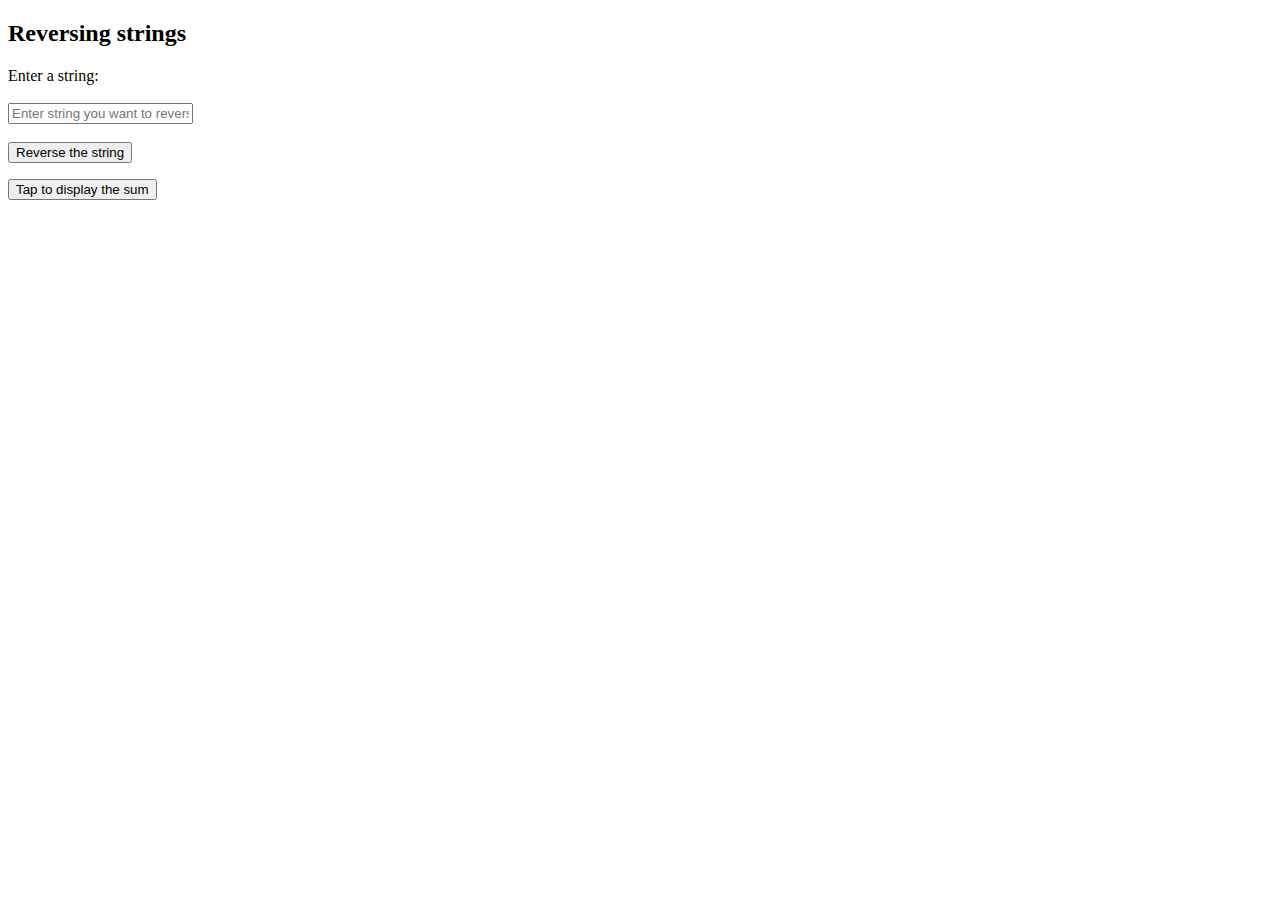
==== SectionC/SectionC.html @ 8998eb9e "TEST ONE" ====
<!DOCTYPE html>
<html lang="en">
<head>
    <meta charset="UTF-8">
    <meta name="viewport" content="width=device-width, initial-scale=1.0">
    <title>Document</title>
</head>
<body>
    <!-- Number one -->
     <h2>Reversing strings</h2>
     <form id="form">
       <label for="Stringinput">Enter a string: </label> <br> <br>
       <input type="text" id="Stringinput" placeholder="Enter string you want to reverse:" required> <br> <br>
       <button type="submit">Reverse the string</button>
     </form>
     <p id="reverse"></p>
     <script>
       function reverseString(str) {
         return str.split('').reverse().join('');
       }
       document.getElementById('form').addEventListener('submit', function(event) {
         event.preventDefault(); 
         let inputStr = document.getElementById('Stringinput').value;
         let reversedStr = reverseString(inputStr);
         document.getElementById('reverse').textContent = `The reversed string will be: ${reversedStr}`;
       });
     </script>
     <!-- Number Two -->
     <p id="sum"></p>
     <button onclick="document.getElementById('sum').innerHTML=sum([2,4,6,8])"> Tap to display the sum</button>
     <script>
        function sum(){
            return (x+y);
        }
     </script>
    
</body>
</html>
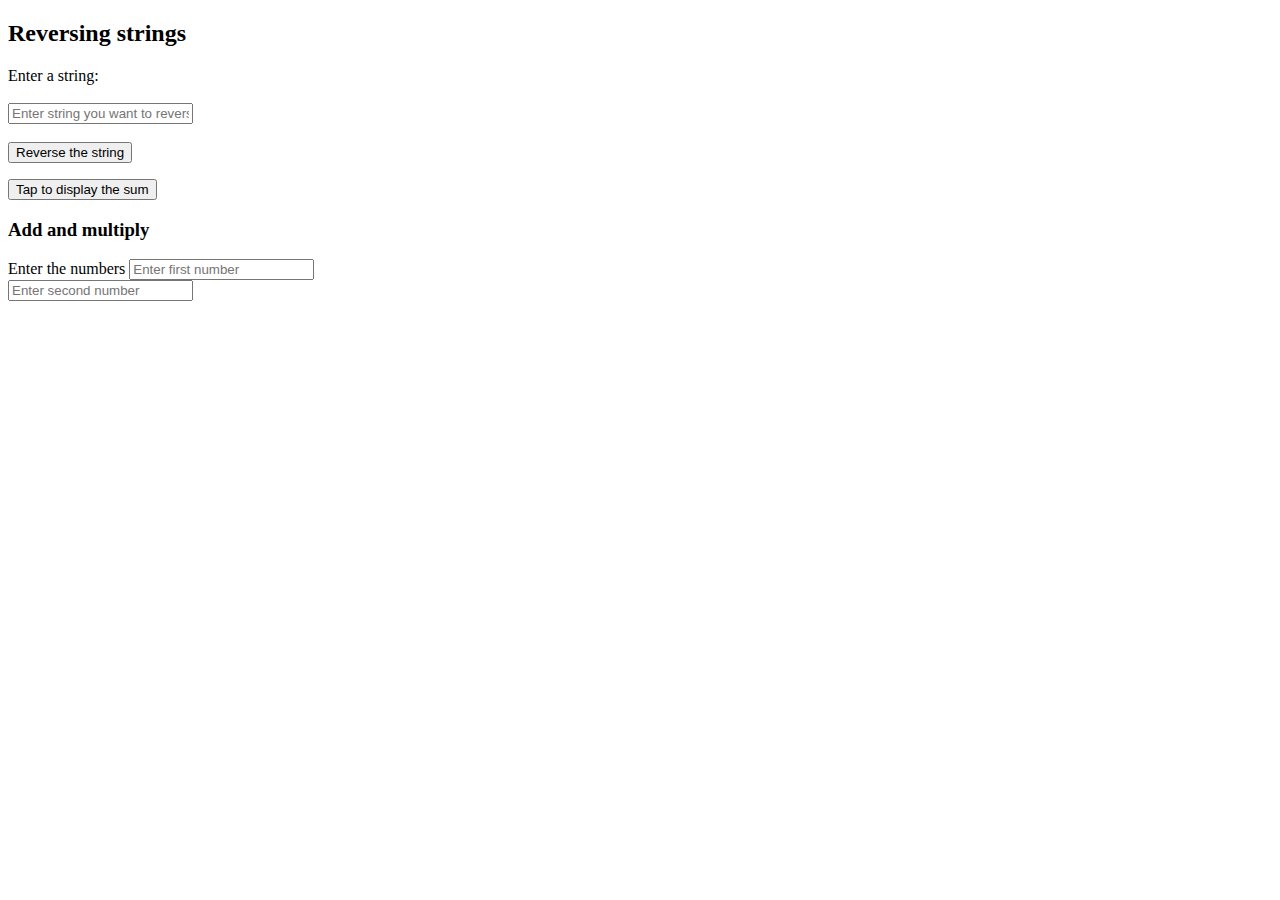
==== commit 56f8d1cb: "TEST" ====
--- a/SectionC/SectionC.html
+++ b/SectionC/SectionC.html
@@ -33,6 +33,24 @@
             return (x+y);
         }
      </script>
-    
+    <!-- Number three -->
+     <h3>Add and multiply</h3>
+     <form action="">
+      <label for="">Enter the numbers</label>
+      <input type="text" id="num1" placeholder="Enter first number"> <br>
+      <input type="text" id="num2" placeholder="Enter second number"> <br>
+      <script>
+        let num1 = parseFloat(document.getElementById('num1').value)
+        let num2 = parseFloat(document.getElementById('num2').value)
+      function sameOrDifferent(num1, num2) {
+         if (num1 === num2) {
+           return num1 * num2;
+            } else {
+          return num1 + num2;
+         }
+      }
+      </script>
+
+     </form>
 </body>
 </html>